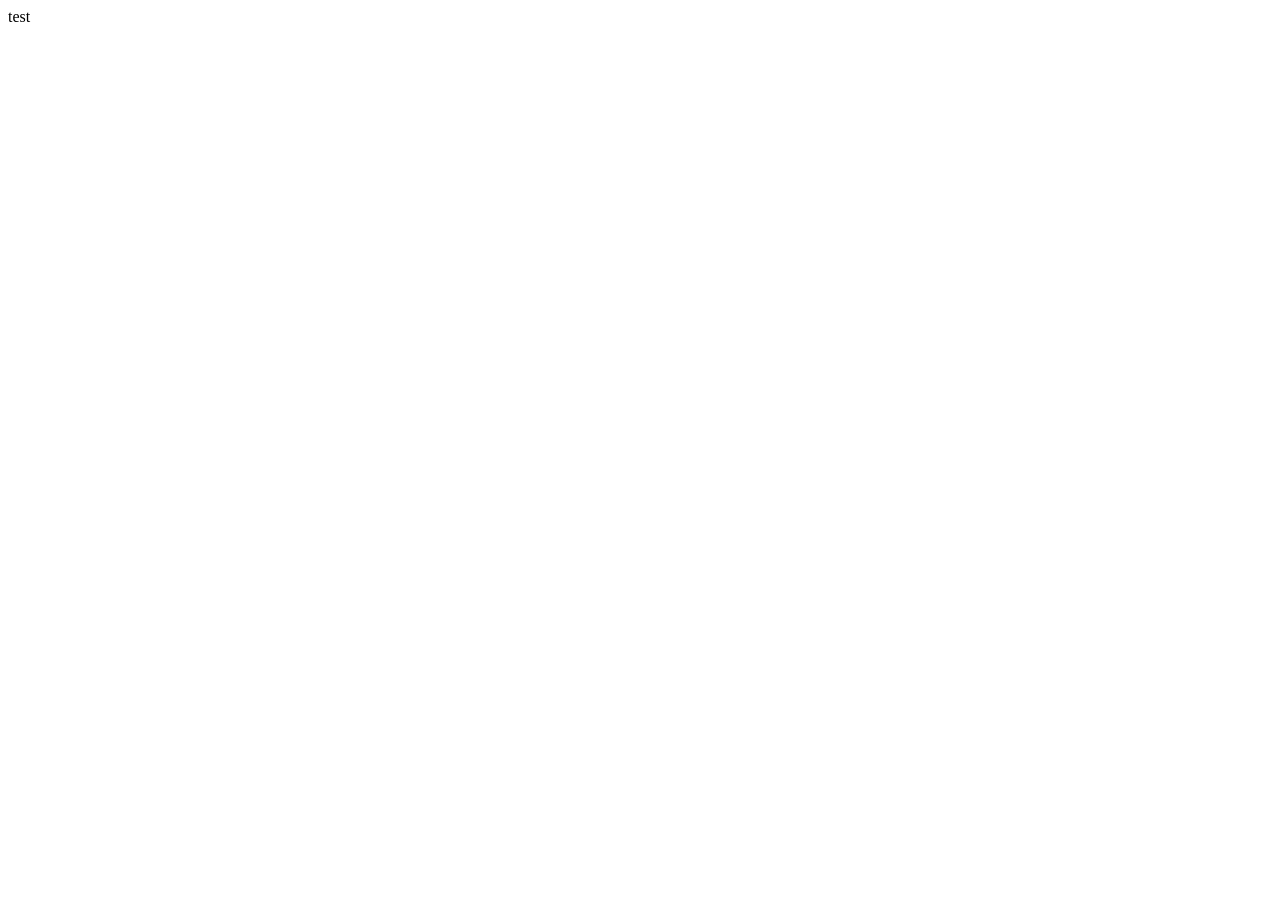
==== Basic_1/index.html @ 47b44528 "." ====
<!DOCTYPE html>
<html lang="en">
<head>
    <meta charset="UTF-8">
    <meta http-equiv="X-UA-Compatible" content="IE=edge">
    <meta name="viewport" content="width=device-width, initial-scale=1.0">
    <title>Document</title>
</head>
<body>
    test
</body>
</html>
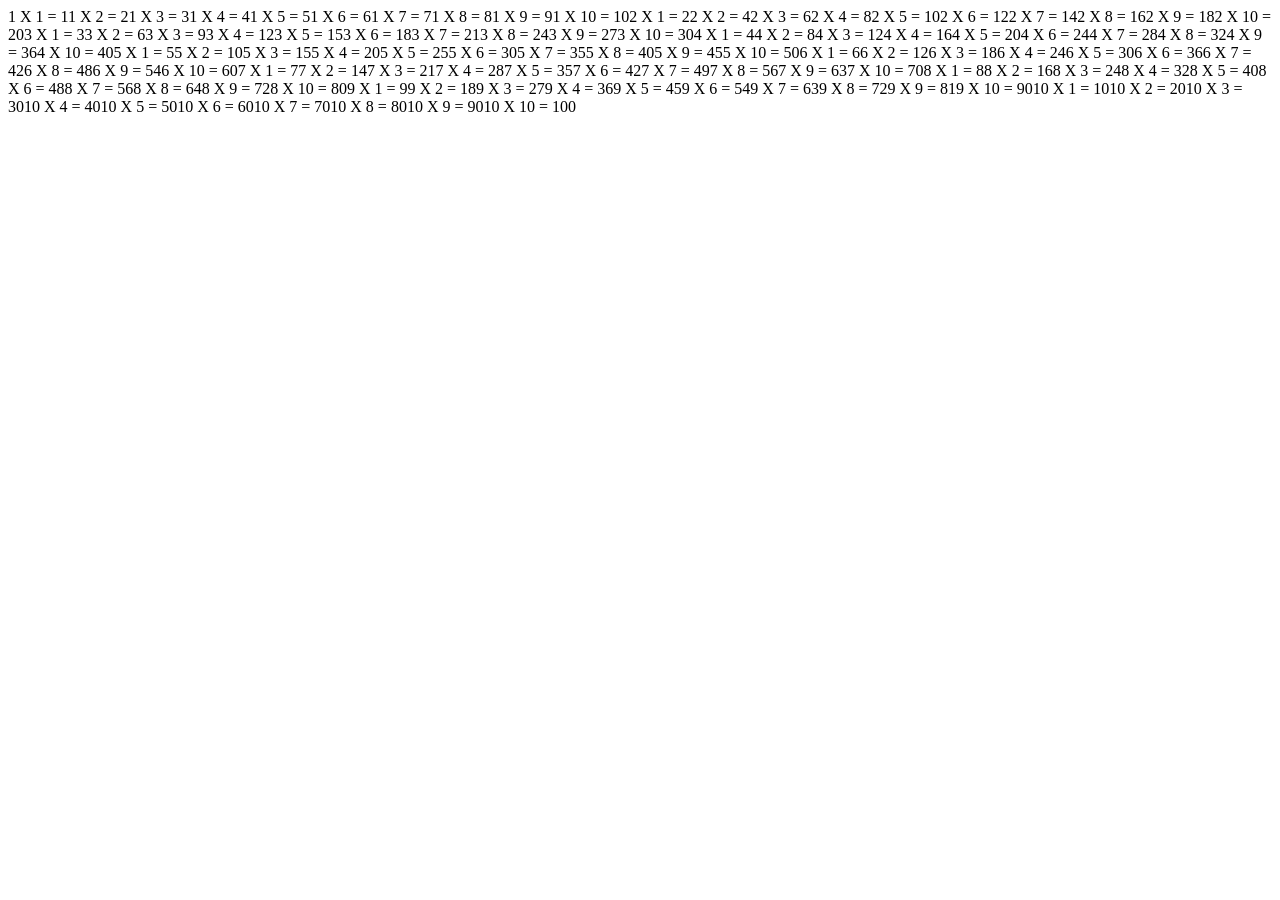
==== commit 0f25fac9: "working" ====
--- a/Basic_1/index.html
+++ b/Basic_1/index.html
@@ -7,6 +7,7 @@
     <title>Document</title>
 </head>
 <body>
-    test
+   
+    <script src="script.js"></script>
 </body>
 </html>
